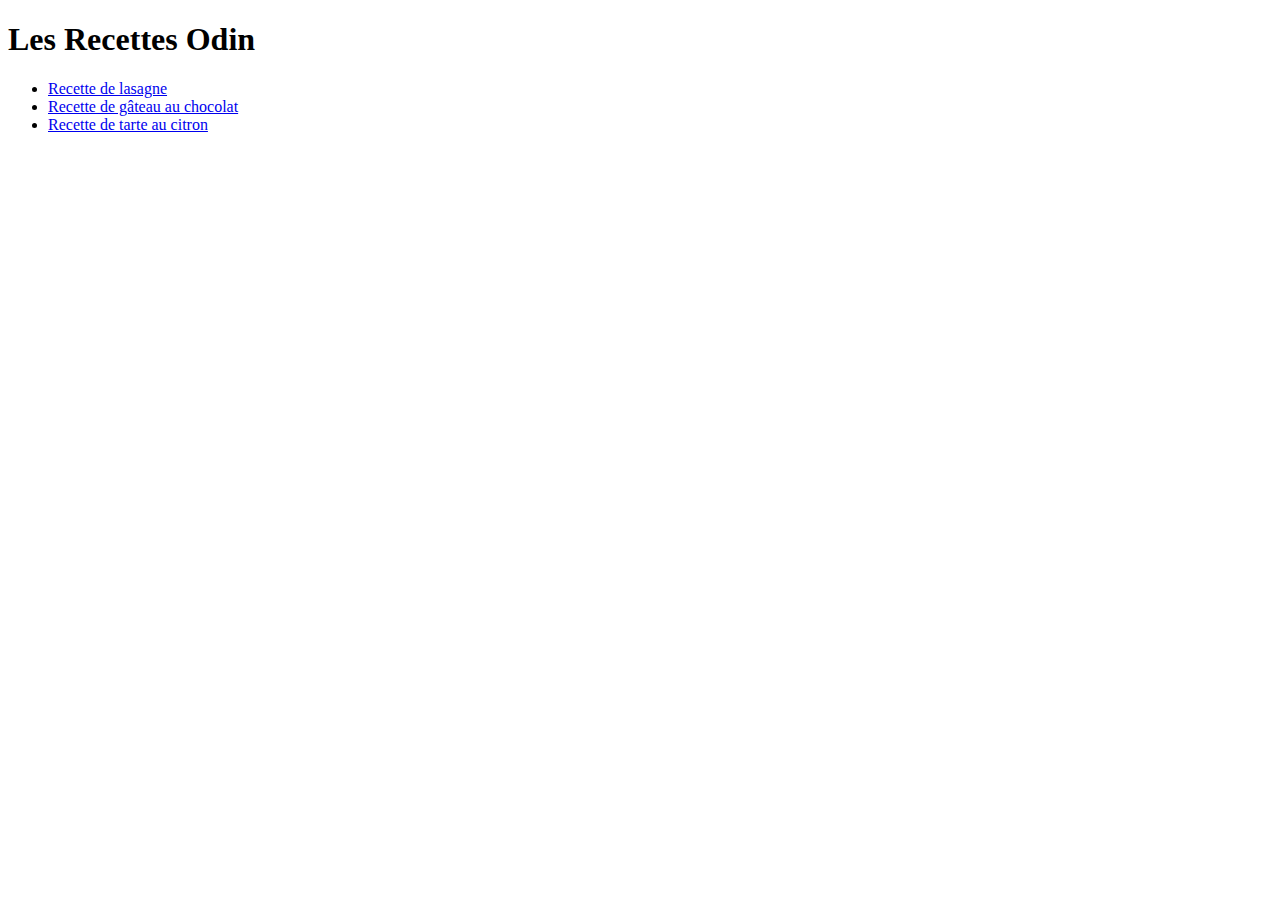
==== index.html @ 2357130b "Création d'un site de recette" ====
<!DOCTYPE html>
<html lang="fr">
    <head>
        <meta charset="UTF-8">
        <title>Les Recettes Odin</title>
    </head>

    <body>
        <h1>Les Recettes Odin</h1>
        <ul>
            <li><a href="recipes/lasagne.html">Recette de lasagne</a></li>
            <li><a href="recipes/gateau-au-chocolat.html">Recette de gâteau au chocolat</a></li>
            <li><a href="recipes/tarte-au-citron.html">Recette de tarte au citron</a></li>
        </ul>
        
    </body>
</html>
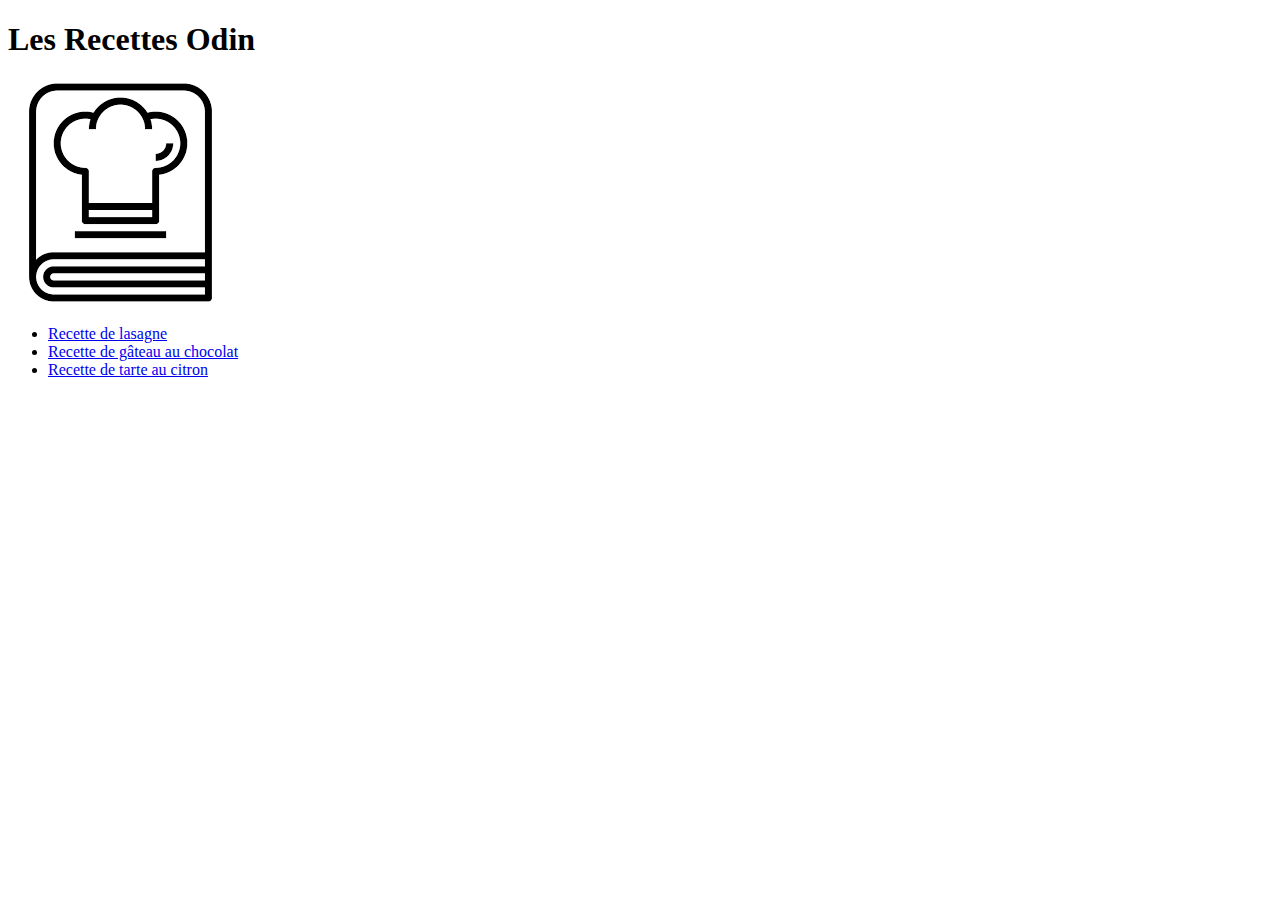
==== commit f58f04df: "Ajout d'une image sur index.html" ====
--- a/index.html
+++ b/index.html
@@ -7,6 +7,7 @@
 
     <body>
         <h1>Les Recettes Odin</h1>
+        <img src="images/recette.png">
         <ul>
             <li><a href="recipes/lasagne.html">Recette de lasagne</a></li>
             <li><a href="recipes/gateau-au-chocolat.html">Recette de gâteau au chocolat</a></li>
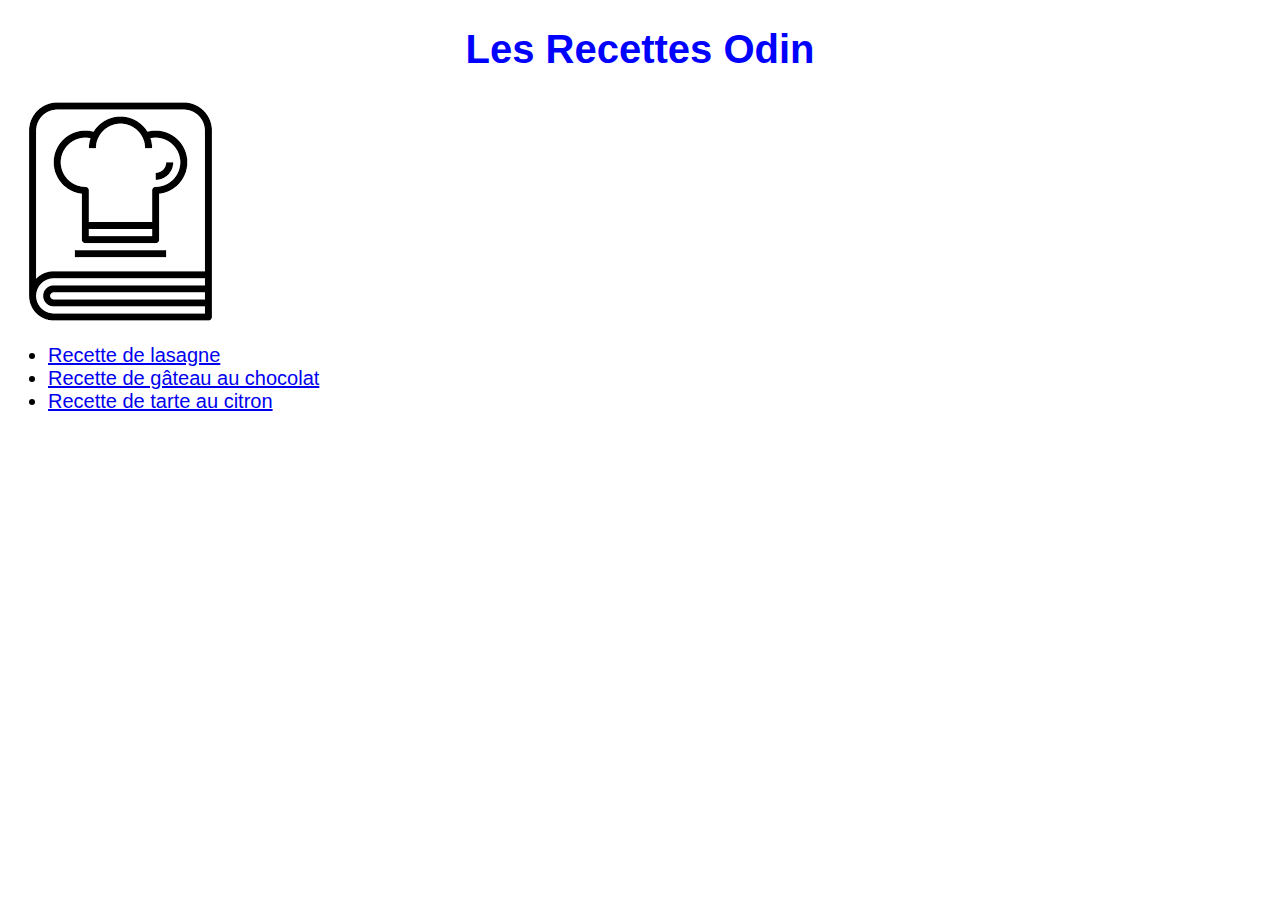
==== commit b423755c: "Edit CSS site" ====
--- a/index.html
+++ b/index.html
@@ -3,6 +3,7 @@
     <head>
         <meta charset="UTF-8">
         <title>Les Recettes Odin</title>
+        <link rel="stylesheet" href="style.css">
     </head>
 
     <body>
--- a/style.css
+++ b/style.css
@@ -0,0 +1,13 @@
+body {
+    font-family: "Gill Sans", sans-serif;
+}
+
+h1 {
+    font-size : 40px;
+    text-align: center;
+    color: blue;
+}
+
+li {
+    font-size: 20px;
+}
